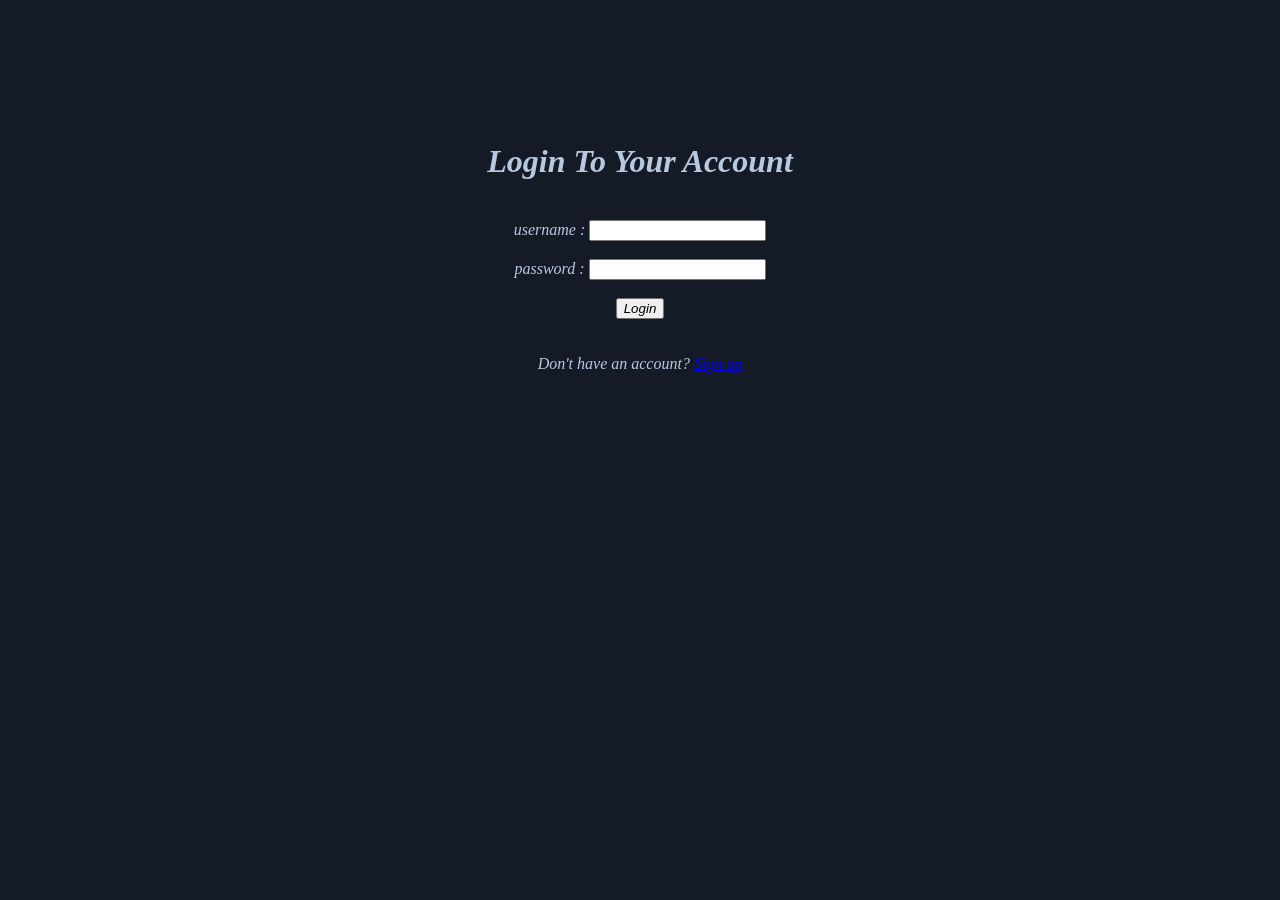
==== index.html @ b62e7fa0 "Add files via upload" ====
<!DOCTYPE html>
<html lang="en">
<head>
    <meta charset="UTF-8">
    <meta name="viewport" content="width=device-width, initial-scale=1.0">
    <title>Login Page</title>
    <link rel="stylesheet" href="style.css">
</head>
<body>
    <pre>

        
        
    </pre>
    <div>
        <br><br>
        <font face="calibri">
    <center><h1><i>Login To Your Account</i></h1></center>
        </font>
    <br>
    <center>
    <font face="calibri">
    <form>
        <i>
        <label for="username">username :</label>
        <input type="text" id="username" name="username">
        <br><br>
        <label for="password">password :</label>
        <input type="password" id="password" name="password">
        <br><br>
        </i>
    </form>
    <aside>
            <a href="www.google.com" target="_blank"><button><i>Login</i></button></a>
        </aside>
    </font>
    <br><br>
    <font face="calibri">
        <aside>
            <i>Don't have an account? <a href="www.google.com" target="_blank">Sign up</a></i>
        </aside>
    </font>
        </center>
    <pre>



    </pre>
    </div>
</body>
</html>
---- style.css ----
body {
    background-color: #151b26;
}
body {
    color: #b7c8df;
}
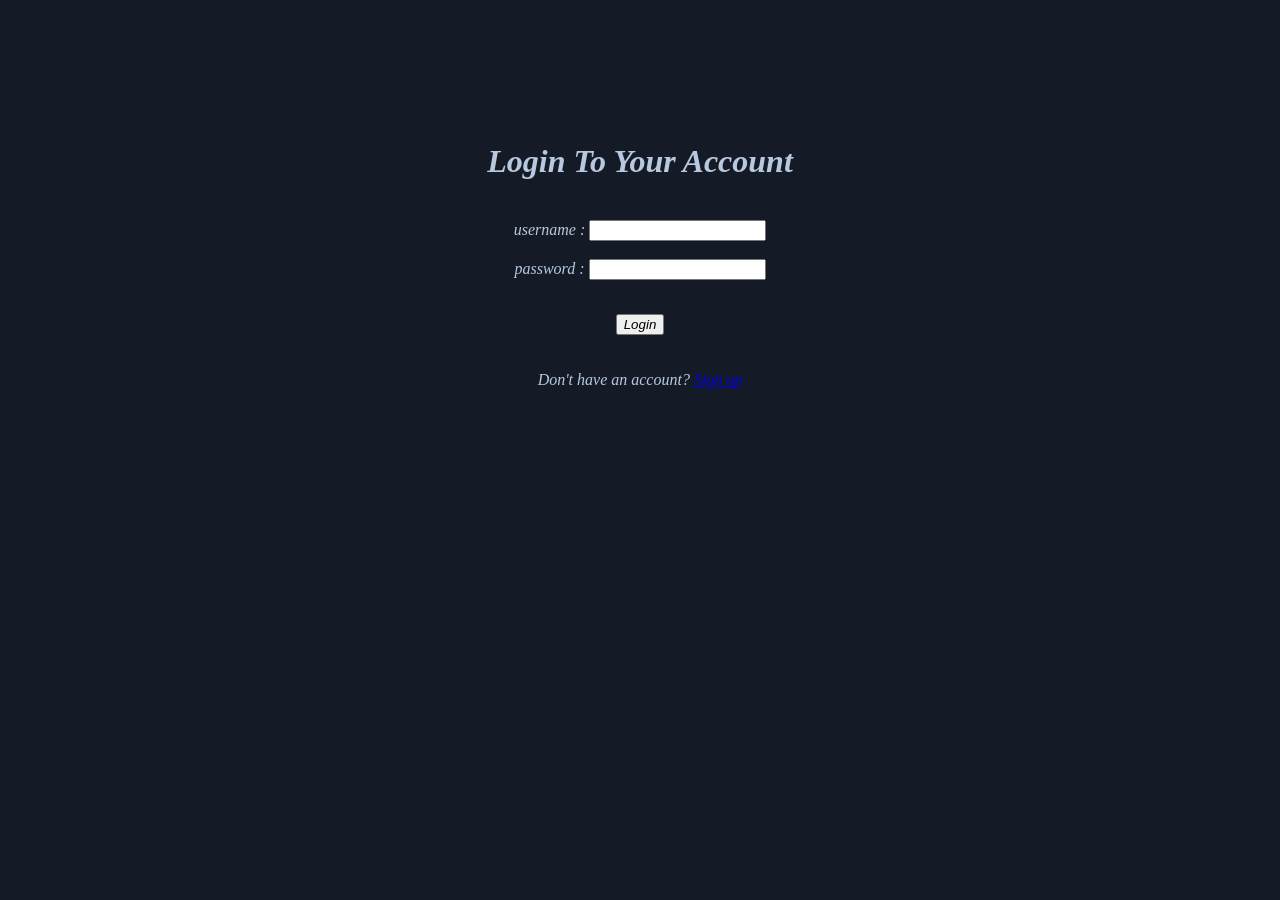
==== commit e02c7f1f: "Add files via upload" ====
--- a/index.html
+++ b/index.html
@@ -37,7 +37,7 @@
     <br><br>
     <font face="calibri">
         <aside>
-            <i>Don't have an account? <a href="www.google.com" target="_blank">Sign up</a></i>
+            <i>Don't have an account? <a href="index2.html" target="_blank">Sign up</a></i>
         </aside>
     </font>
         </center>
@@ -48,4 +48,5 @@
     </pre>
     </div>
 </body>
+<script src="script1.js"></script>
 </html>
--- a/style.css
+++ b/style.css
@@ -3,4 +3,7 @@
 }
 body {
     color: #b7c8df;
+}
+body {
+    font-family: Arial, Helvetica, sans-serif;
 }
